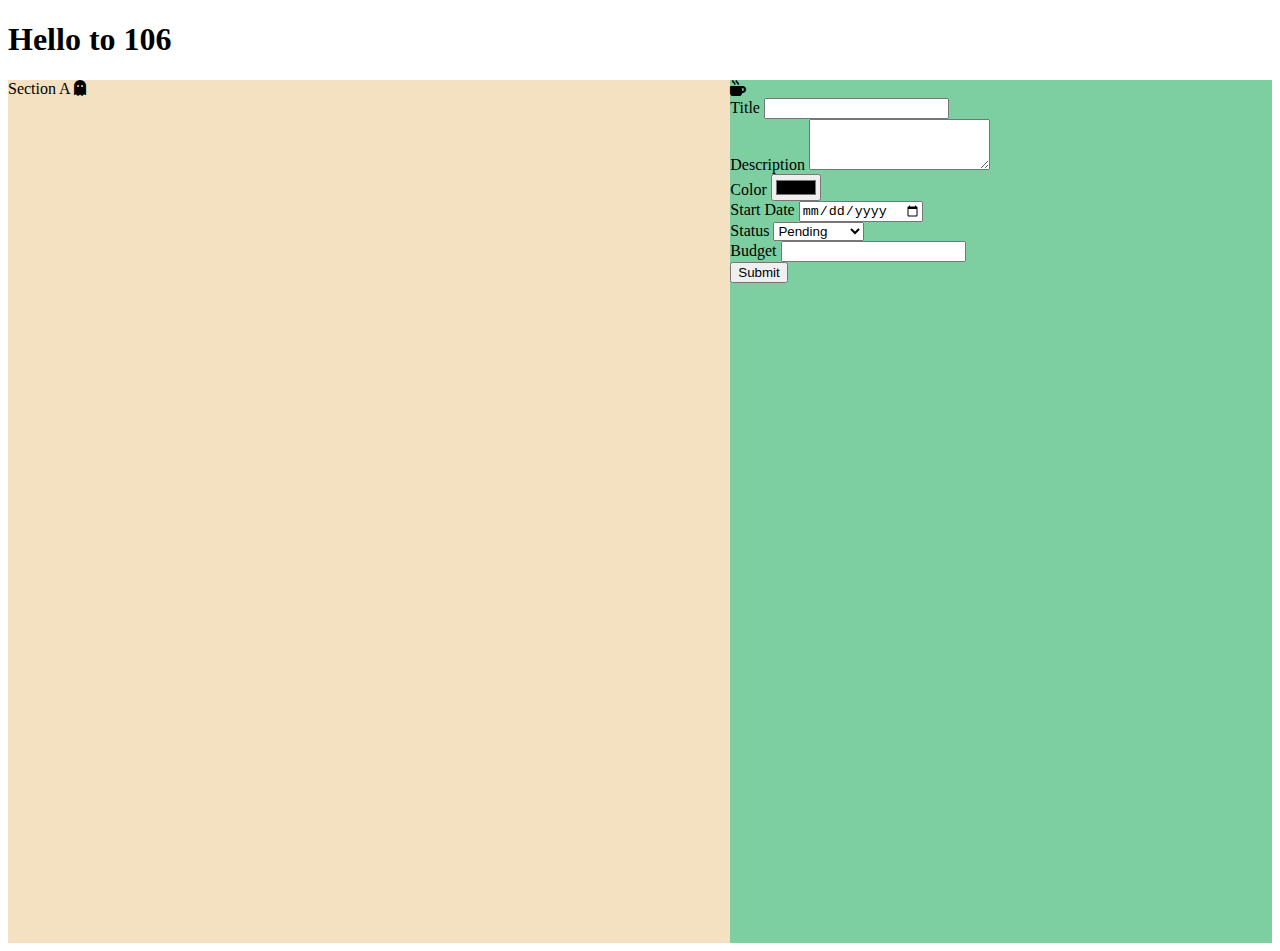
==== class2/index.html @ 92b426b6 "Add js" ====
<!DOCTYPE html>
<html lang="en">
<head>
    <meta charset="UTF-8">
    <meta name="viewport" content="width=device-width, initial-scale=1.0">
    <link rel="stylesheet" href="./styles/index.css">
    <link href="https://cdn.jsdelivr.net/npm/bootstrap@5.3.2/dist/css/bootstrap.min.css" rel="stylesheet" integrity="sha384-T3c6CoIi6uLrA9TneNEoa7RxnatzjcDSCmG1MXxSR1GAsXEV/Dwwykc2MPK8M2HN" crossorigin="anonymous">
    <link rel="stylesheet" href="https://cdnjs.cloudflare.com/ajax/libs/font-awesome/6.5.1/css/all.min.css" integrity="sha512-..." crossorigin="anonymous" />
    <title>Document</title>
</head>
<body>
    <h1>Hello to 106</h1>
    
    <main>
        <section id="sectionA">Section A <i class="fa-solid fa-ghost"></i></section>
        <section id="sectionB">
            <form>
                <div class="mt-3">
                  <i id="iImportant" class="fa-solid fa-mug-hot"></i>
                </div>
                <div class="mb-3">
                    <label for="title" class="form-label">Title</label>
                    <input type="text" class="form-control" id="title" name="title" required>
                </div>
              <!-- this is a change -->
                <div class="mb-3">
                    <label for="description" class="form-label">Description</label>
                    <textarea class="form-control" id="description" name="description" rows="3" required></textarea>
                </div>
              
                <div class="mb-3">
                    <label for="color" class="form-label">Color</label>
                    <input type="color" class="form-control" id="color" name="color" required>
                </div>
              
                <div class="mb-3">
                    <label for="startDate" class="form-label">Start Date</label>
                    <input type="date" class="form-control" id="startDate" name="startDate" required>
                </div>
              
                <div class="mb-3">
                    <label for="status" class="form-label">Status</label>
                    <select class="form-select" id="status" name="status" required>
                        <option value="pending">Pending</option>
                        <option value="in-progress">In Progress</option>
                        <option value="completed">Completed</option>
                    </select>
                </div>
              
                <div class="mb-3">
                    <label for="budget" class="form-label">Budget</label>
                    <input type="number" class="form-control" id="budget" name="budget" required>
                </div>
              
                <button id="btnSave" type="submit" class="btn btn-primary">Submit</button>
            </form>
        </section>        
    </main>
    

    <script src="https://cdn.jsdelivr.net/npm/bootstrap@5.3.2/dist/js/bootstrap.bundle.min.js" integrity="sha384-C6RzsynM9kWDrMNeT87bh95OGNyZPhcTNXj1NW7RuBCsyN/o0jlpcV8Qyq46cDfL" crossorigin="anonymous"></script>
    <script src="https://code.jquery.com/jquery-3.7.1.js" integrity="sha256-eKhayi8LEQwp4NKxN+CfCh+3qOVUtJn3QNZ0TciWLP4=" crossorigin="anonymous"></script>
    <script src="./scripts/link.js"></script>




    <script src="https://cdn.jsdelivr.net/npm/bootstrap@5.3.2/dist/js/bootstrap.bundle.min.js" integrity="sha384-C6RzsynM9kWDrMNeT87bh95OGNyZPhcTNXj1NW7RuBCsyN/o0jlpcV8Qyq46cDfL" crossorigin="anonymous"></script>
    <script src="https://code.jquery.com/jquery-3.7.1.js" integrity="sha256-eKhayi8LEQwp4NKxN+CfC+3qOVUtJn3QNZ0TciWLP4=" crossorigin="anonymous"></script>
    <script src="./scripts/link.js"></script>
</body>
</html>
---- class2/styles/index.css ----
main
{
    display: flex;
    height: calc(100vh - 37px);
    flex-direction: row;
}

#sectionA 
{
    background-color: #F4E1C1;
    flex: 8;
}

#sectionB 
{
    background-color: #7DCEA0;    
    flex: 6;
}
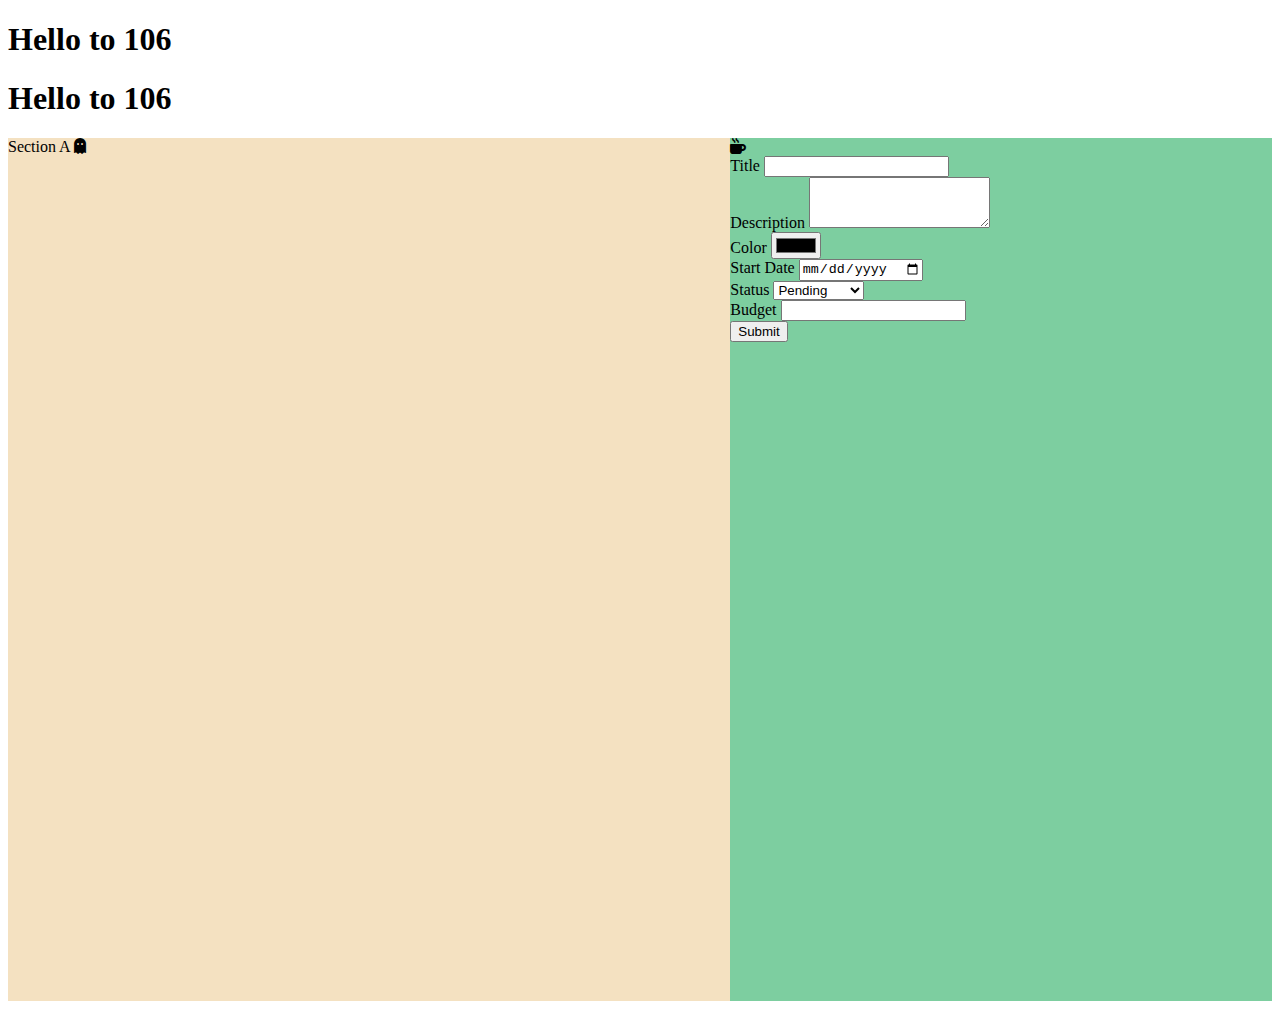
==== commit 70387b40: "add link to server" ====
--- a/class2/index.html
+++ b/class2/index.html
@@ -9,6 +9,8 @@
     <title>Document</title>
 </head>
 <body>
+    <h1>Hello to 106</h1>
+    
     <h1>Hello to 106</h1>
     
     <main>
@@ -52,7 +54,7 @@
                     <input type="number" class="form-control" id="budget" name="budget" required>
                 </div>
               
-                <button id="btnSave" type="submit" class="btn btn-primary">Submit</button>
+                <button id="btnSave" class="btn btn-primary">Submit</button>
             </form>
         </section>        
     </main>
